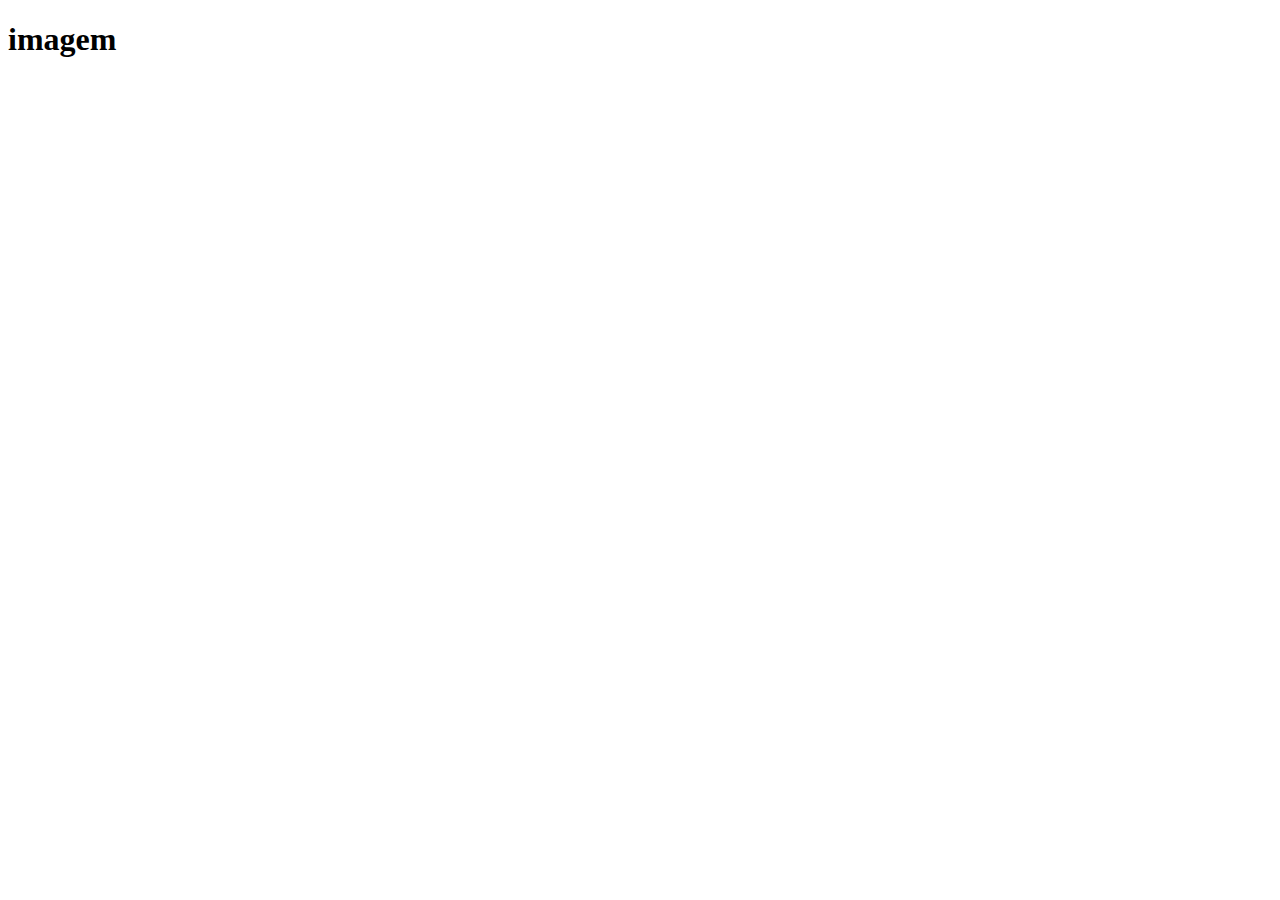
==== intex.html @ cc10a8ac "Add files via upload" ====
<!DOCTYPE html>
<html lang="pt BR">
<head>
    <meta charset="UTF-8">
    <meta http-equiv="X-UA-Compatible" content="IE=edge">
    <meta name="viewport" content="width=device-width, initial-scale=1.0">
    <title>minha primeira pagina</title>
</head>
<body>
    <header> 
     <h1> imagem </h1>
    </header>


</body>
</html>
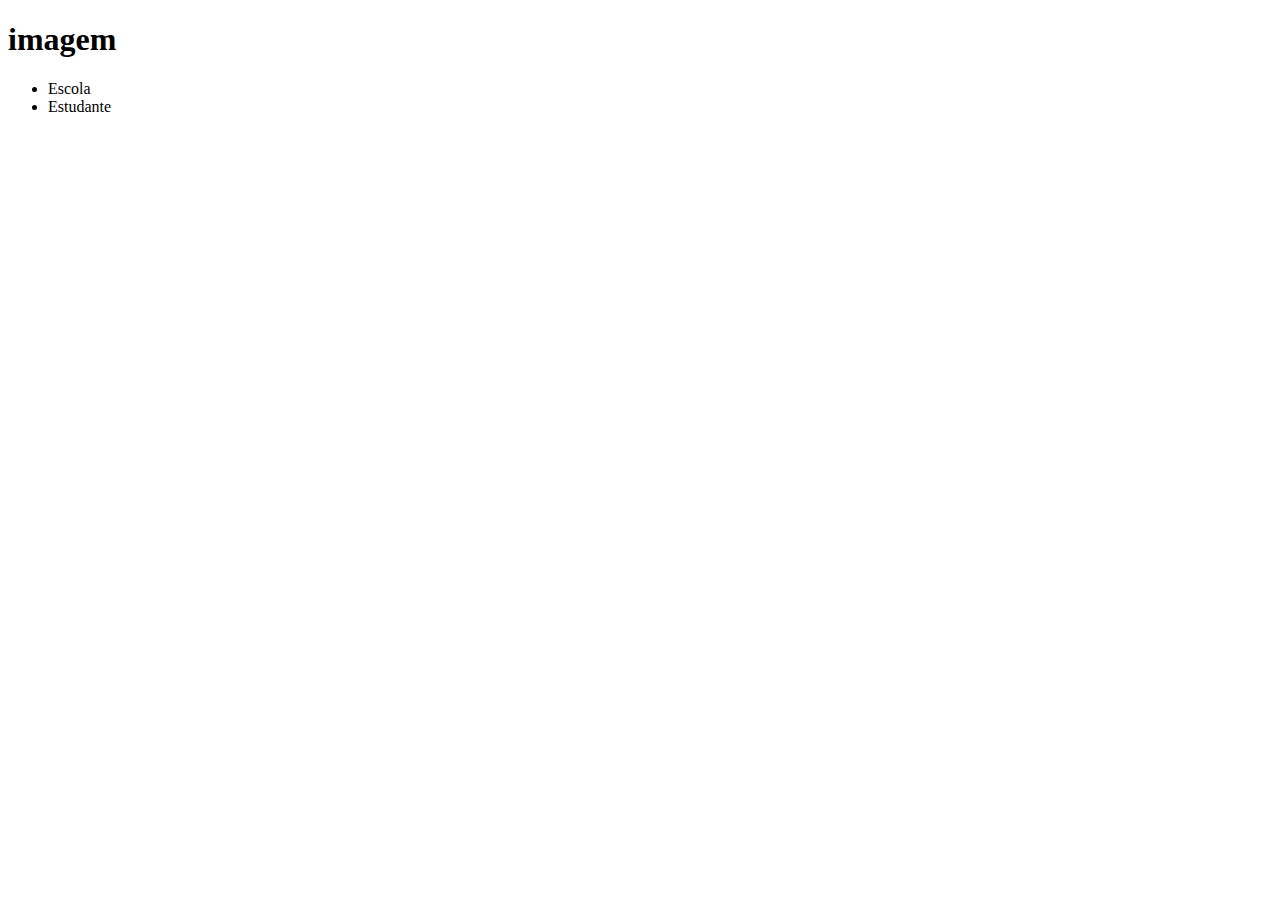
==== commit 6c741a25: "Add files via upload" ====
--- a/intex.html
+++ b/intex.html
@@ -9,6 +9,11 @@
 <body>
     <header> 
      <h1> imagem </h1>
+     <ul>
+        <li>Escola</li>
+        <li>Estudante</li>
+
+     </ul>
     </header>
 
 
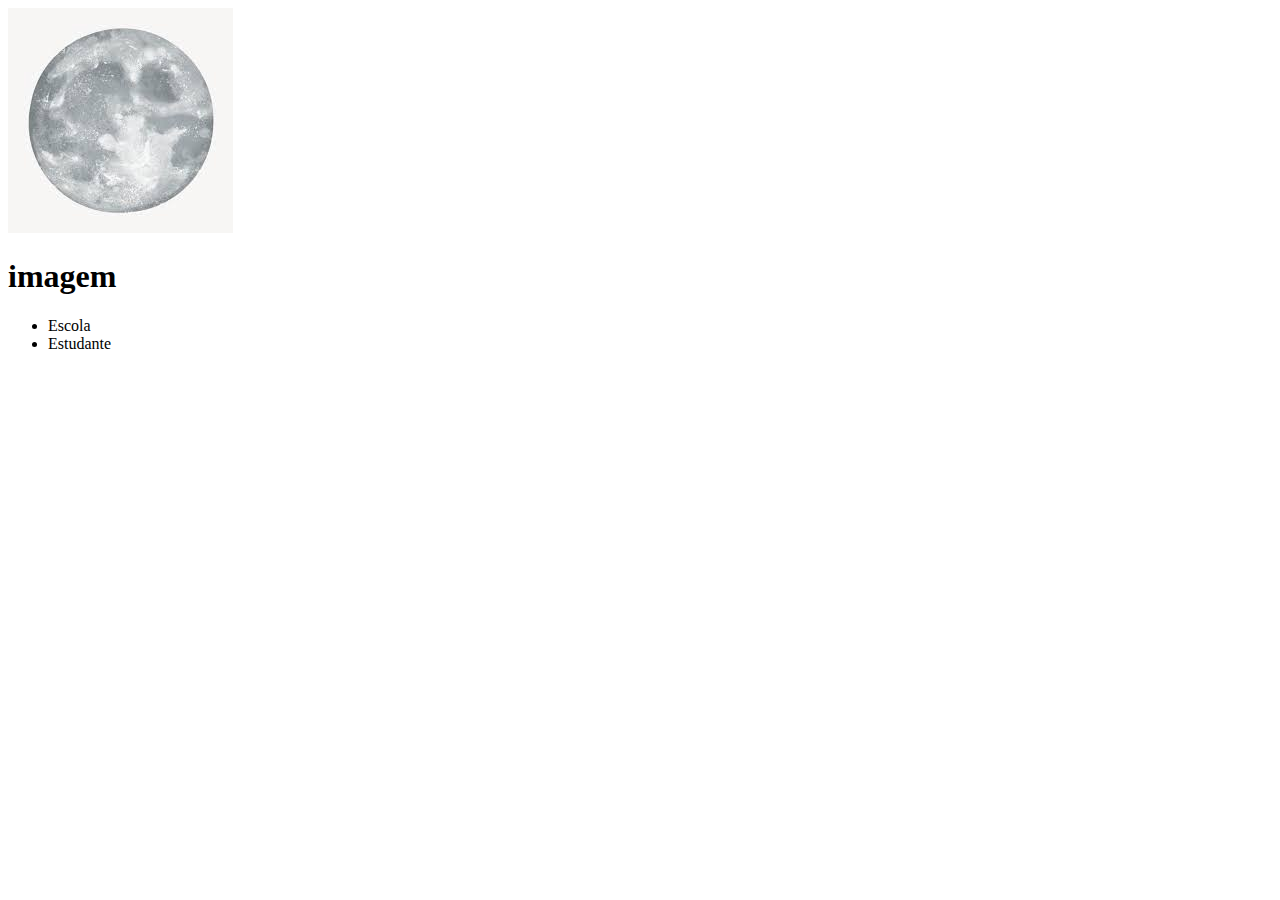
==== commit e2da59ef: "Add files via upload" ====
--- a/intex.html
+++ b/intex.html
@@ -8,6 +8,7 @@
 </head>
 <body>
     <header> 
+        <img src="lua.jpeg">
      <h1> imagem </h1>
      <ul>
         <li>Escola</li>
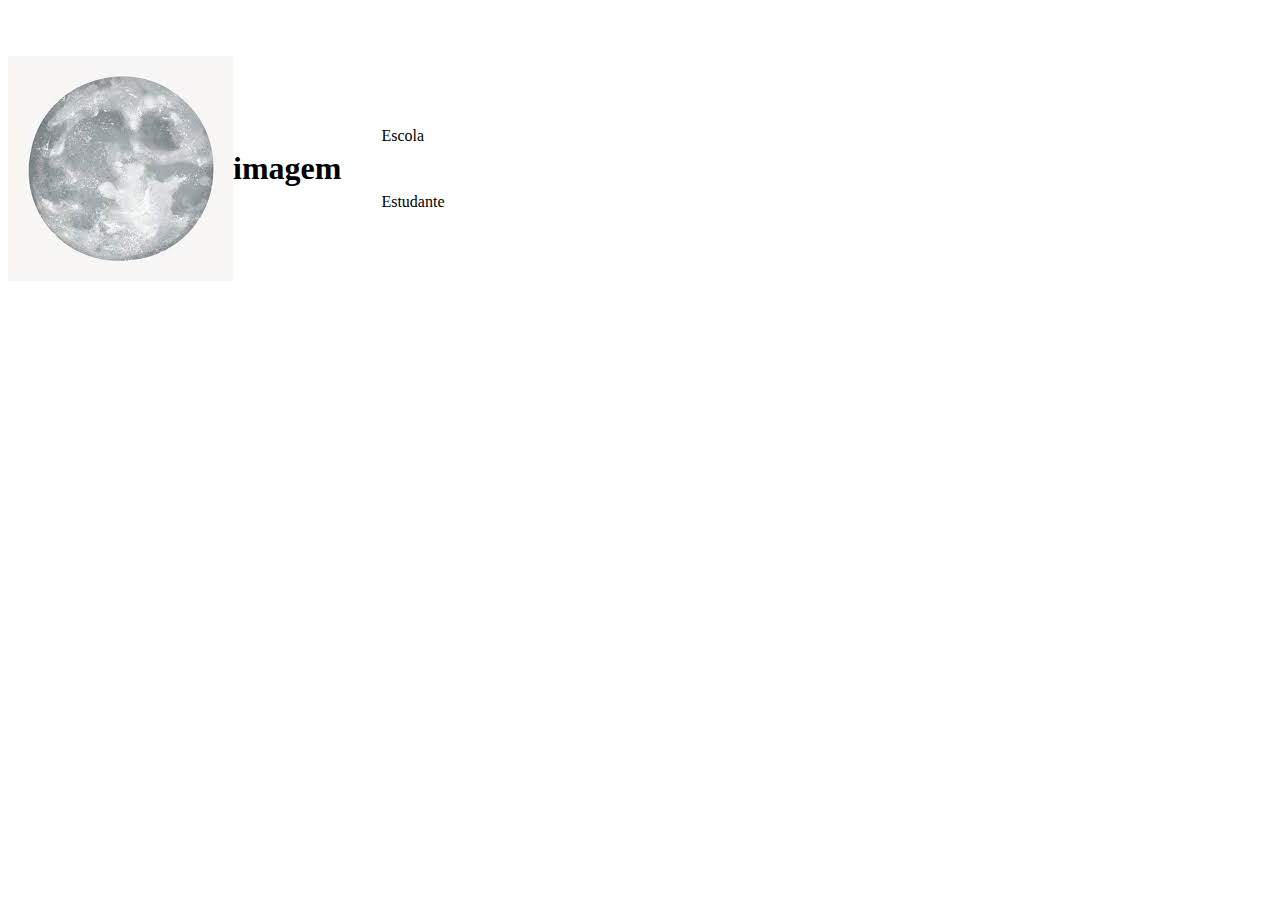
==== commit e4e0bf90: "Add files via upload" ====
--- a/intex.html
+++ b/intex.html
@@ -5,14 +5,15 @@
     <meta http-equiv="X-UA-Compatible" content="IE=edge">
     <meta name="viewport" content="width=device-width, initial-scale=1.0">
     <title>minha primeira pagina</title>
+    <link rel="stylesheet" href="style.css">
 </head>
 <body>
-    <header> 
-        <img src="lua.jpeg">
+    <header class="cabecalho"> 
+        <img class="cabecalho imagem" src="lua.jpeg">
      <h1> imagem </h1>
      <ul>
-        <li>Escola</li>
-        <li>Estudante</li>
+        <li class="cabecalho lista-1item">Escola </li>
+        <li class="cabecalho lista-1item">Estudante</li>
 
      </ul>
     </header>
--- a/style.css
+++ b/style.css
@@ -0,0 +1,16 @@
+.cabecalho {
+    background-color: rgb(255, 255, 255);
+    color: black;
+    display: flex;
+    justify-self: space-around;
+    align-items: center;
+    padding: 24px 0;
+}
+.cabecalho-imagem{
+    width: 20%;
+}
+.cabecalho-lista-1item{
+    display: inline-block;
+    margin: 0 16px;
+    font-size: 24px;
+}
